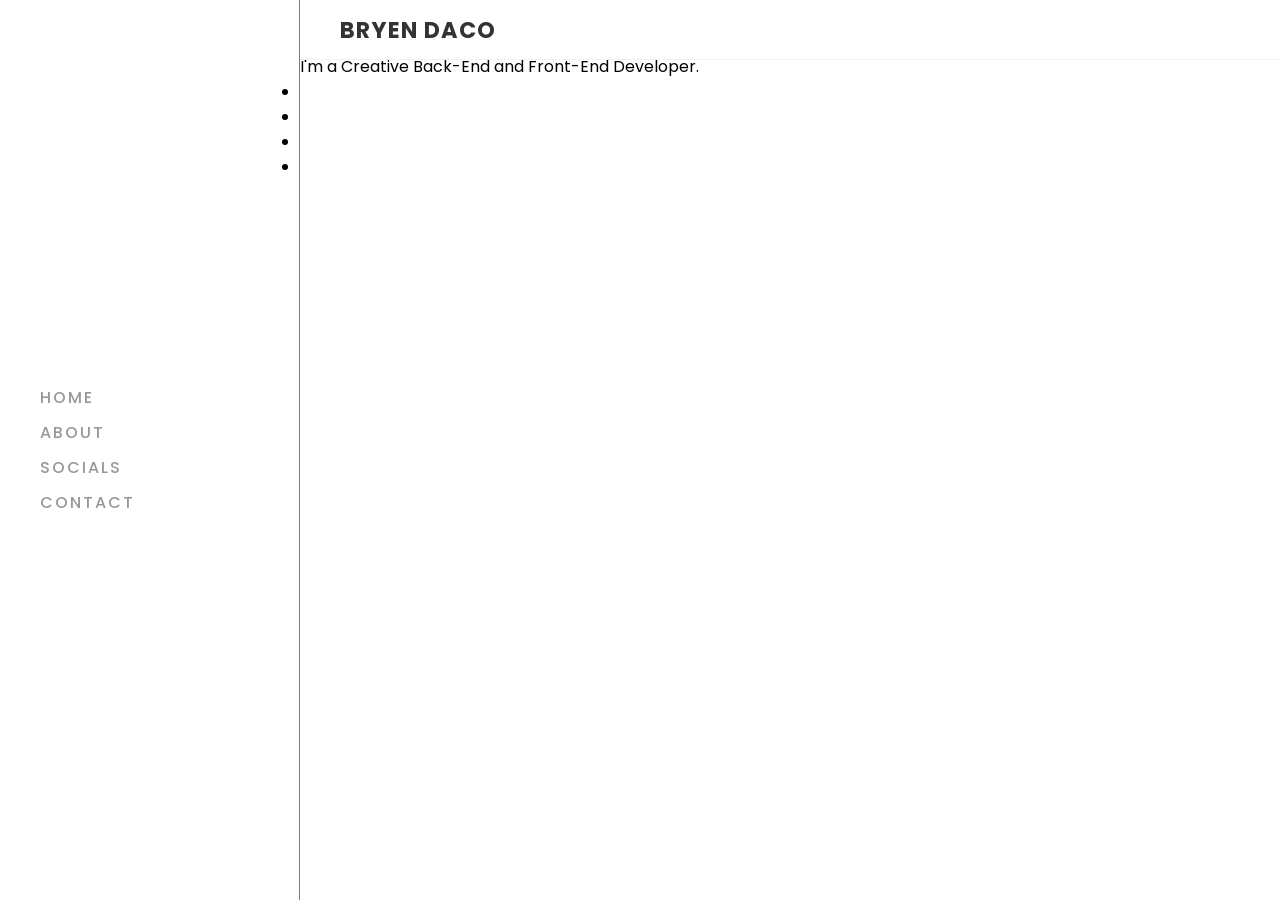
==== index.html @ 5730f96c "working with new website" ====
<!DOCTYPE html>
<html lang="en">

<head>
	<meta charset="UTF-8" />
	<title>Bryen Daco</title>
	<link rel="stylesheet" href="https://cdnjs.cloudflare.com/ajax/libs/font-awesome/5.1.0/css/v4-shims.min.css" integrity="sha512-p++g4gkFY8DBqLItjIfuKJPFvTPqcg2FzOns2BNaltwoCOrXMqRIOqgWqWEvuqsj/3aVdgoEo2Y7X6SomTfUPA==" crossorigin="anonymous" referrerpolicy="no-referrer" />
	<link rel="icon" href="https://cdn.discordapp.com/attachments/912341119944245258/919165669768048680/xBG.png?size=4096" />

	<style>
		@import url('https://fonts.googleapis.com/css?family=Poppins:200,300,400,500,600,700,800,900&display=swap');

		* {
			margin: 0;
			padding: 0;
			box-sizing: border-box;
			font-family: 'Poppins', sans-serif;
		}

		:root {
			--black: #333;
			--black2: #333;
			--white: #fff;
			--white2: #fff;
		}

		body {
			overflow-x: hidden;
		}

		.container {
			position: relative;
			width: 100%;
		}

		.navigation {
			position: fixed;
			width: 300px;
			height: 100%;
			border-right: 1px solid rgba(0, 0, 0, 0.5);
			background: var(--white2);
			display: flex;
			align-items: center;
			justify-content: center;
			overflow: hidden;
			transition: width 0.5s;
		}

		.navigation.active {
			width: 0;
		}

		.navigation ul {
			position: relative;
			top: 0;
			left: 0;
			width: 100%;
			padding: 20px 40px;
		}

		.navigation ul li {
			position: relative;
			width: 100%;
			list-style: none;
		}

		.navigation ul li a {
			position: relative;
			display: block;
			width: 100%;
			margin: 10px 0;
			white-space: normal;
			text-transform: uppercase;
			text-decoration: none;
			color: var(--black);
			font-weight: 500;
			letter-spacing: 2px;
			opacity: 0.5;
		}

		.navigation ul li a:hover {
			opacity: 1;
		}

		.main {
			position: absolute;
			left: 300px;
			width: calc(100% - 300px);
			background: var(--white);
			min-height: 100vh;
			transition: width 0.5s, left 0.5s;
		}

		.main.active {
			width: calc(100% - 0px);
			left: 0px;
		}

		.main .topbar {
			position: fixed;
			top: 0;
			width: calc(100% - 300px);
			left: 300px;
			background: var(--white2);
			border-bottom: 1px solid rgba(0, 0, 0, 0.05);
			height: 60px;
			padding: 0 40px;
			display: flex;
			justify-content: space-between;
			align-items: center;
			z-index: 10000;
			transition: width 0.5s, left 0.5s;
		}

		.main .topbar.active {
			width: calc(100% - 0px);
			left: 0px;
		}

		.main .topbar .logo {
			color: var(--black);
			font-weight: 700;
			text-decoration: none;
			font-size: 1.4em;
			text-transform: uppercase;
			letter-spacing: 1px;
		}

		.main .topbar .toggle {
			position: relative;
			width: 560px;
			height: 60px;
			cursor: pointer;
			display: flex;
			justify-content: center;
			align-items: center;
			font-size: 24px;
			color: var(--black);

		}
	</style>

	<meta content="Bryen Daco" property="keywords" />
	<meta content="" name="description" />
	<meta name="theme-color" content="#3586ff" />
	<meta property="og:image" content="https://cdn.discordapp.com/attachments/912341119944245258/919165669768048680/xBG.png?size=4096"
	/>
</head>

<body>
	<div class="container">
		<div class="navigation">
			<ul>
				<li><a href="#">Home</a></li>
				<li><a href="#">About</a></li>
				<li><a href="#">Socials</a></li>
				<li><a href="#">Contact</a></li>
			</ul>
		</div>
		<div class="main">
			<div class="topbar">
				<a href="#" class="logo">Bryen Daco</a>
				<div class="toggle">
					<i class="fa fa-bars" aria-hidden="true"></i>
				</div>
			</div>

			<section class="banner" id="banner">
				<div class="content">
					<div class="imgBx">
						<img src="">
					</div>
					<h3>Bryen Daco</h3>
					<p>I'm a Creative Back-End and Front-End Developer.</p>
					<ul class="socialMedia">
						<li><a href="#"><i class="fa fa-facebook-square" aria-hidden="true"></i></a></li>
						<li><a href="#"><i class="fa fa-youtube-play" aria-hidden="true"></i></a></li>
						<li><a href="#"><i class="fa fa-instagram" aria-hidden="true"></i></a></li>
						<li><a href="#"><i class="fa fa-discord" aria-hidden="true"></i></a></li>
					</ul>
				</div>
			</section>

		</div>
	</div>

	<script>
		let toggle = document.querySelector('.toggle');
		let topbar = document.querySelector('.topbar');
		let navigation = document.querySelector('.navigation');
		let main = document.querySelector('.main');

		toggle.onclick = function() {
			toggle.classList.toggle('active');
			navigation.classList.toggle('active');
			topbar.classList.toggle('active');
			main.classList.toggle('active');
		}
	</script>
</body>
</html>
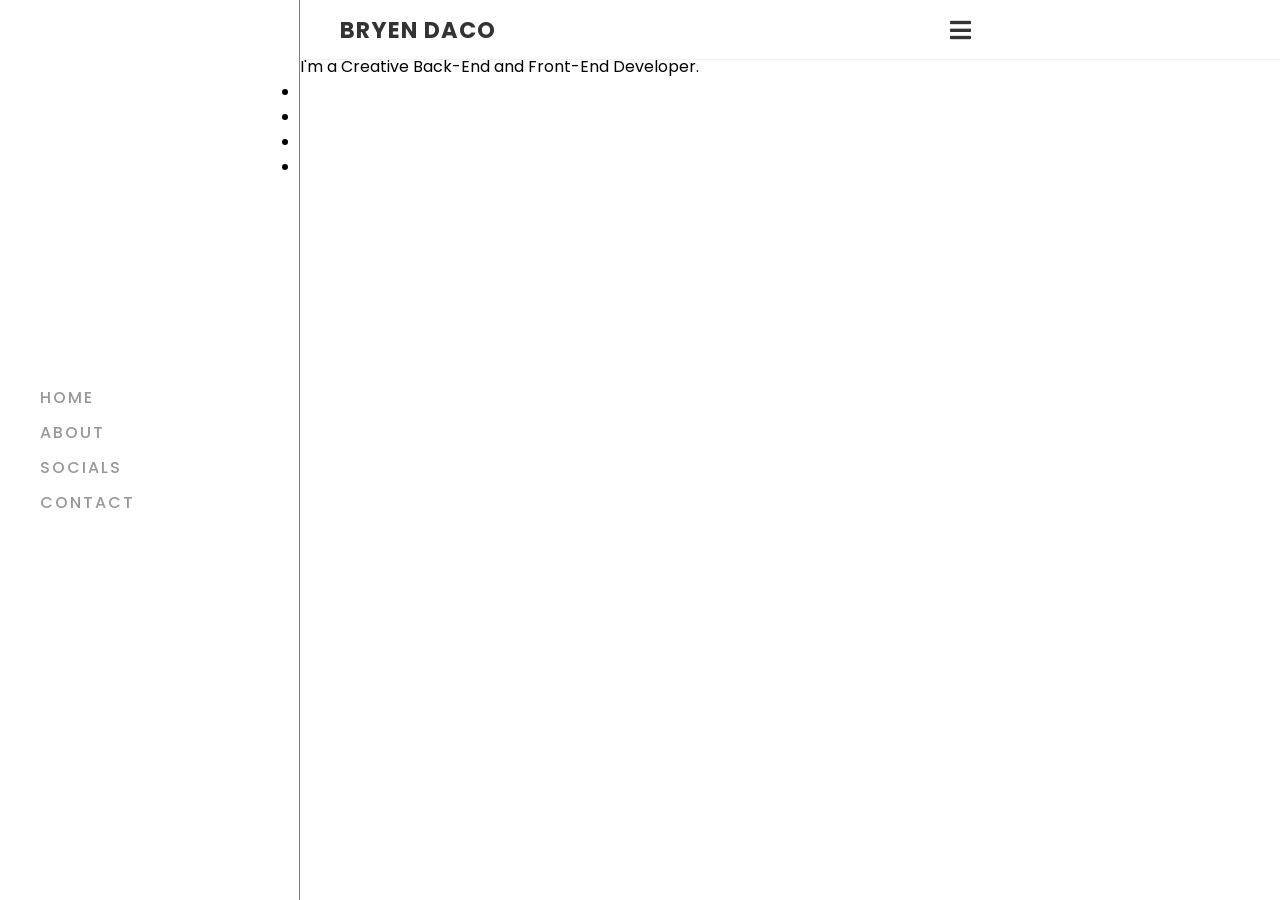
==== commit 1c64608d: "Working with new website" ====
--- a/index.html
+++ b/index.html
@@ -4,7 +4,7 @@
 <head>
 	<meta charset="UTF-8" />
 	<title>Bryen Daco</title>
-	<link rel="stylesheet" href="https://cdnjs.cloudflare.com/ajax/libs/font-awesome/5.1.0/css/v4-shims.min.css" integrity="sha512-p++g4gkFY8DBqLItjIfuKJPFvTPqcg2FzOns2BNaltwoCOrXMqRIOqgWqWEvuqsj/3aVdgoEo2Y7X6SomTfUPA==" crossorigin="anonymous" referrerpolicy="no-referrer" />
+	<link rel="stylesheet" href="https://cdnjs.cloudflare.com/ajax/libs/font-awesome/5.1.1/css/all.min.css" integrity="sha512-ioRJH7yXnyX+7fXTQEKPULWkMn3CqMcapK0NNtCN8q//sW7ZeVFcbMJ9RvX99TwDg6P8rAH2IqUSt2TLab4Xmw==" crossorigin="anonymous" referrerpolicy="no-referrer" />
 	<link rel="icon" href="https://cdn.discordapp.com/attachments/912341119944245258/919165669768048680/xBG.png?size=4096" />
 
 	<style>
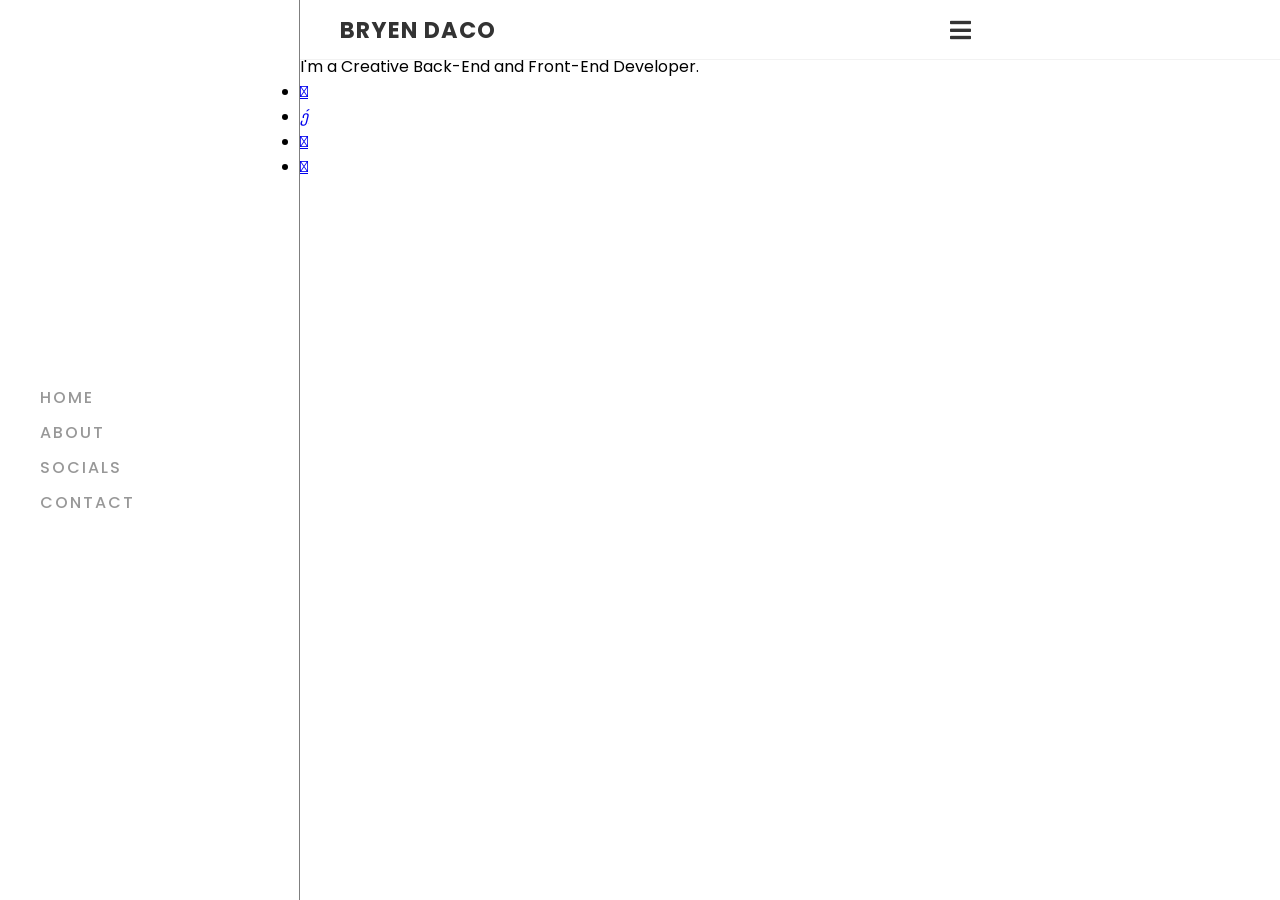
==== commit 6e08cef5: "Working with new website." ====
--- a/index.html
+++ b/index.html
@@ -173,10 +173,10 @@
 					<h3>Bryen Daco</h3>
 					<p>I'm a Creative Back-End and Front-End Developer.</p>
 					<ul class="socialMedia">
-						<li><a href="#"><i class="fa fa-facebook-square" aria-hidden="true"></i></a></li>
-						<li><a href="#"><i class="fa fa-youtube-play" aria-hidden="true"></i></a></li>
-						<li><a href="#"><i class="fa fa-instagram" aria-hidden="true"></i></a></li>
-						<li><a href="#"><i class="fa fa-discord" aria-hidden="true"></i></a></li>
+						<li><a href="#"><i class="fa-facebook-square" aria-hidden="true"></i></a></li>
+						<li><a href="#"><i class="fa-youtube-square" aria-hidden="true"></i></a></li>
+						<li><a href="#"><i class="fa-instagram" aria-hidden="true"></i></a></li>
+						<li><a href="#"><i class="fa-discord" aria-hidden="true"></i></a></li>
 					</ul>
 				</div>
 			</section>
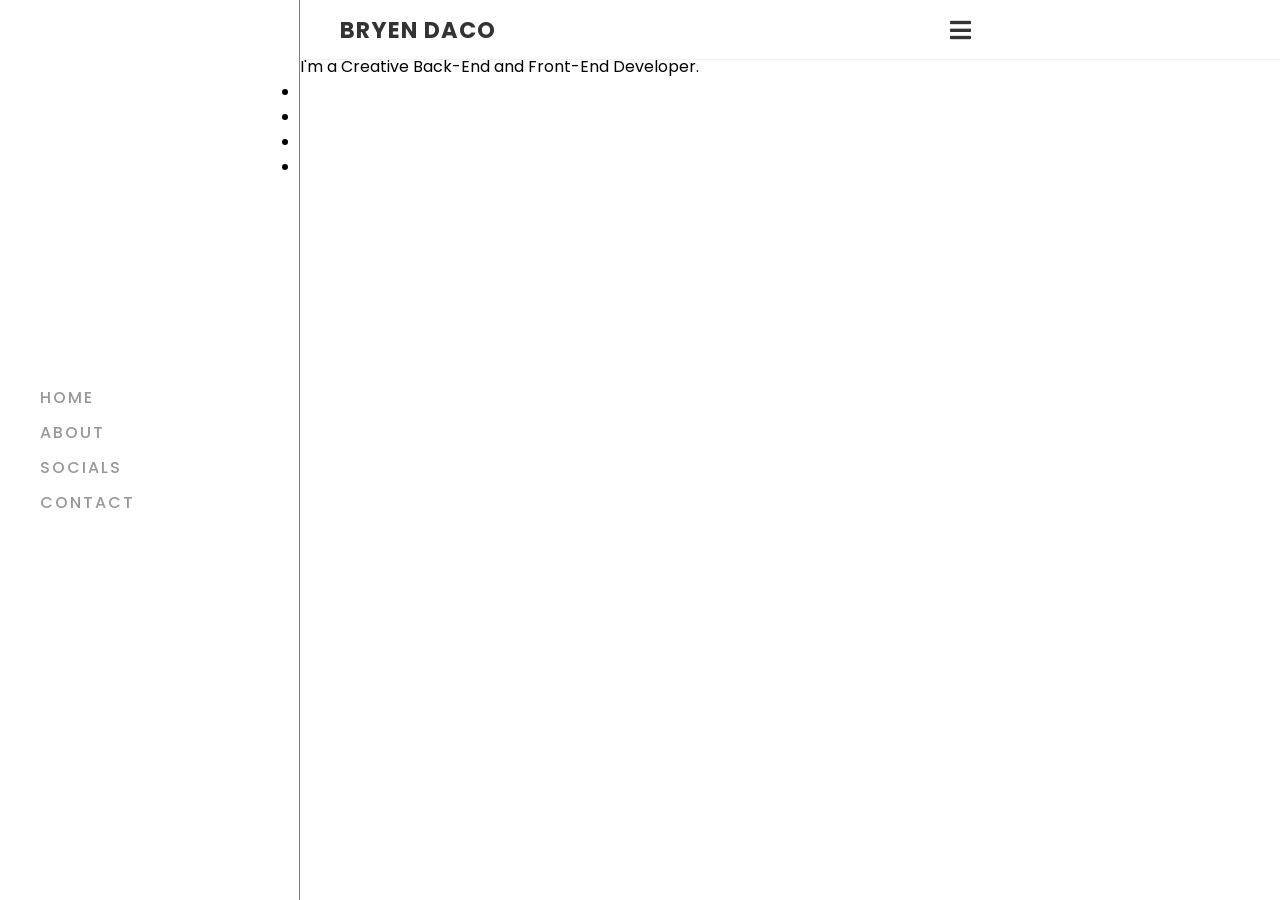
==== commit cbcf7667: "working with new website." ====
--- a/index.html
+++ b/index.html
@@ -173,10 +173,10 @@
 					<h3>Bryen Daco</h3>
 					<p>I'm a Creative Back-End and Front-End Developer.</p>
 					<ul class="socialMedia">
-						<li><a href="#"><i class="fa-facebook-square" aria-hidden="true"></i></a></li>
-						<li><a href="#"><i class="fa-youtube-square" aria-hidden="true"></i></a></li>
-						<li><a href="#"><i class="fa-instagram" aria-hidden="true"></i></a></li>
-						<li><a href="#"><i class="fa-discord" aria-hidden="true"></i></a></li>
+						<li><a href="#"><i class="fa fa-facebook-square" aria-hidden="true"></i></a></li>
+						<li><a href="#"><i class="fa fa-youtube-play" aria-hidden="true"></i></a></li>
+						<li><a href="#"><i class="fa fa-instagram" aria-hidden="true"></i></a></li>
+						<li><a href="#"><i class="fa fa-discord" aria-hidden="true"></i></a></li>
 					</ul>
 				</div>
 			</section>
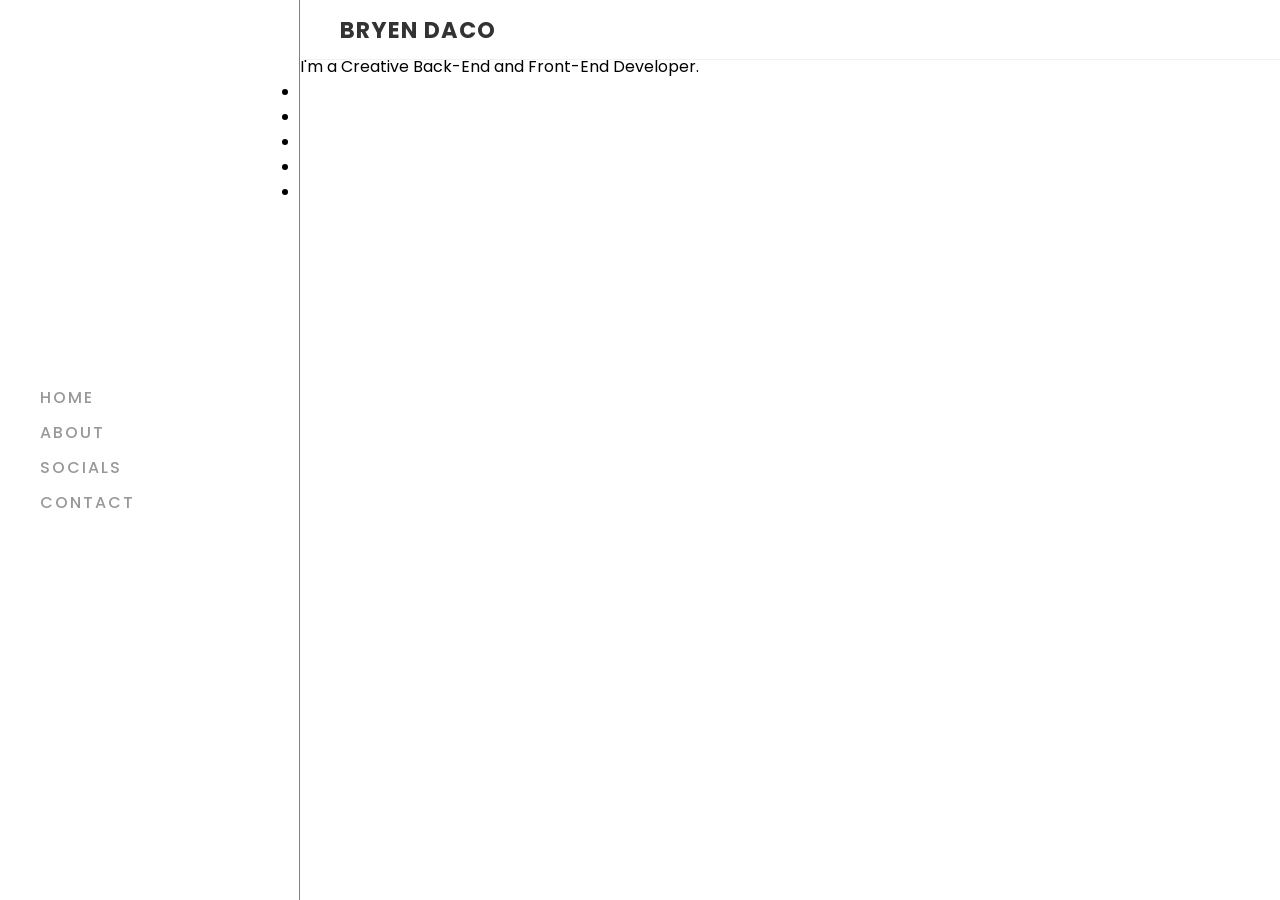
==== commit 87da691a: "Working with new website.." ====
--- a/index.html
+++ b/index.html
@@ -4,7 +4,6 @@
 <head>
 	<meta charset="UTF-8" />
 	<title>Bryen Daco</title>
-	<link rel="stylesheet" href="https://cdnjs.cloudflare.com/ajax/libs/font-awesome/5.1.1/css/all.min.css" integrity="sha512-ioRJH7yXnyX+7fXTQEKPULWkMn3CqMcapK0NNtCN8q//sW7ZeVFcbMJ9RvX99TwDg6P8rAH2IqUSt2TLab4Xmw==" crossorigin="anonymous" referrerpolicy="no-referrer" />
 	<link rel="icon" href="https://cdn.discordapp.com/attachments/912341119944245258/919165669768048680/xBG.png?size=4096" />
 
 	<style>
@@ -173,10 +172,11 @@
 					<h3>Bryen Daco</h3>
 					<p>I'm a Creative Back-End and Front-End Developer.</p>
 					<ul class="socialMedia">
-						<li><a href="#"><i class="fa fa-facebook-square" aria-hidden="true"></i></a></li>
-						<li><a href="#"><i class="fa fa-youtube-play" aria-hidden="true"></i></a></li>
-						<li><a href="#"><i class="fa fa-instagram" aria-hidden="true"></i></a></li>
-						<li><a href="#"><i class="fa fa-discord" aria-hidden="true"></i></a></li>
+						<li><a href="#"><ion-icon name="logo-instagram"></ion-icon></a></li>
+						<li><a href="#"><ion-icon name="logo-facebook"></ion-icon></a></li>
+						<li><a href="#"><ion-icon name="logo-facebook-square"></ion-icon></a></li>
+						<li><a href="#"><ion-icon name="logo-youtube"></ion-icon></a></li>
+						<li><a href="#"><ion-icon name="logo-discord"></ion-icon></a></li>
 					</ul>
 				</div>
 			</section>
@@ -197,5 +197,14 @@
 			main.classList.toggle('active');
 		}
 	</script>
+
+	<script
+      type="module"
+      src="https://unpkg.com/ionicons@5.5.2/dist/ionicons/ionicons.esm.js"
+    ></script>
+    <script
+      nomodule
+      src="https://unpkg.com/ionicons@5.5.2/dist/ionicons/ionicons.js"
+    ></script>
 </body>
 </html>
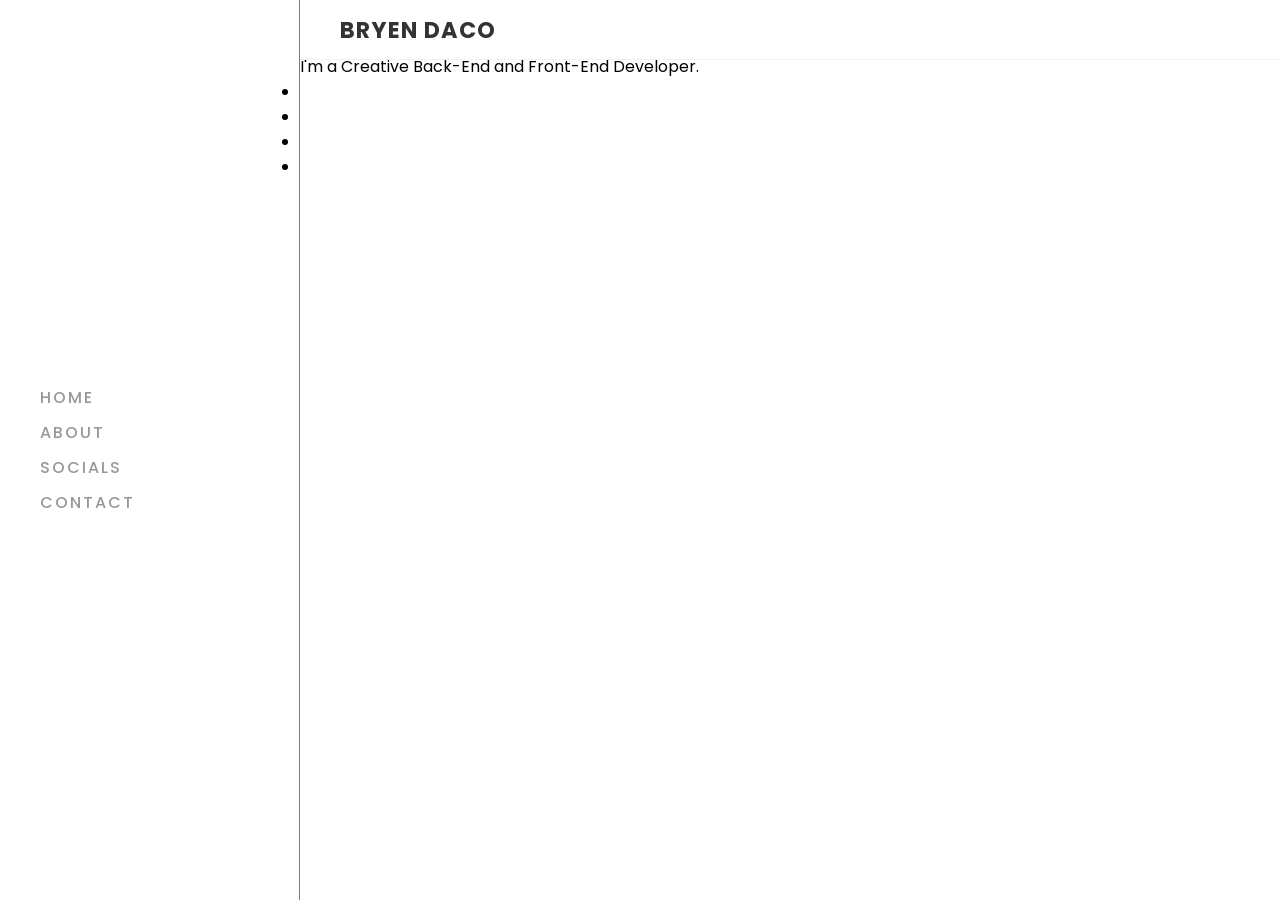
==== commit e975c6ef: "Working with new website" ====
--- a/index.html
+++ b/index.html
@@ -160,7 +160,7 @@
 			<div class="topbar">
 				<a href="#" class="logo">Bryen Daco</a>
 				<div class="toggle">
-					<i class="fa fa-bars" aria-hidden="true"></i>
+					<ion-icon name="logo-bars"></ion-icon>
 				</div>
 			</div>
 
@@ -174,7 +174,6 @@
 					<ul class="socialMedia">
 						<li><a href="#"><ion-icon name="logo-instagram"></ion-icon></a></li>
 						<li><a href="#"><ion-icon name="logo-facebook"></ion-icon></a></li>
-						<li><a href="#"><ion-icon name="logo-facebook-square"></ion-icon></a></li>
 						<li><a href="#"><ion-icon name="logo-youtube"></ion-icon></a></li>
 						<li><a href="#"><ion-icon name="logo-discord"></ion-icon></a></li>
 					</ul>
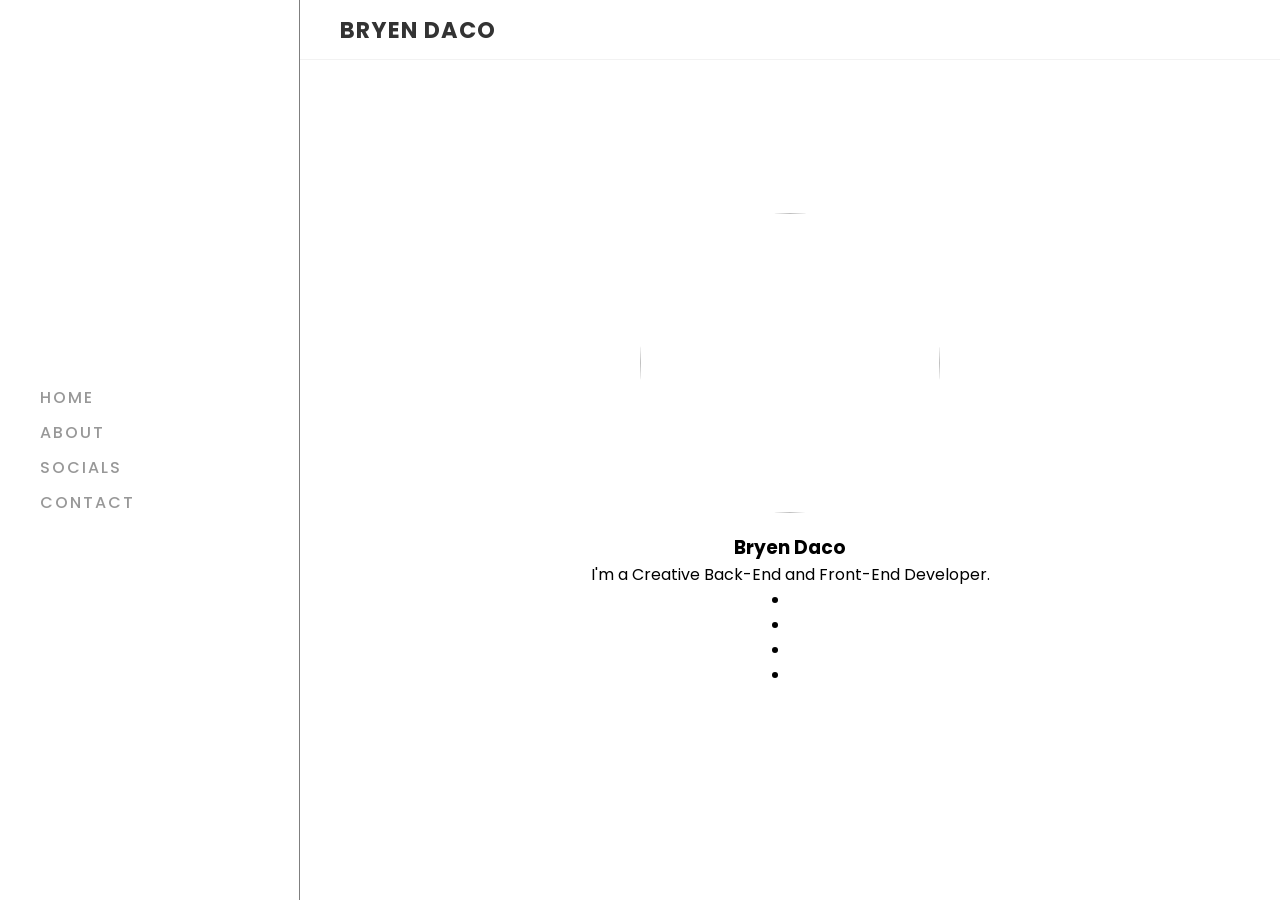
==== commit e6fce34a: "Working with new website." ====
--- a/index.html
+++ b/index.html
@@ -137,6 +137,56 @@
 			color: var(--black);
 
 		}
+
+		section {
+			position: relative;
+			min-height: 100vh;
+		}
+
+		.banner {
+			display: flex;
+			justify-content: center;
+			align-items: center;
+			padding: 0 20px;
+		}
+
+		.banner .content {
+			display: flex;
+			flex-direction: column;
+			align-items: center;
+			justify-content: center;
+		}
+
+		.banner .imgBx {
+			position: relative;
+			width: 300px;
+			height: 300px;
+			overflow: hidden;
+			border-radius: 50%;
+			margin-bottom: 20px;
+		}
+
+		.banner .imgBx img {
+			position: absolute;
+			top: 0;
+			left: 0;
+			width: 100%;
+			height: 100%;
+			object-fit: cover;
+		}
+
+		h1 {
+			position: relative;
+			font-size: 1.4em;
+			color: var(--black);
+			letter-spacing: 2px;
+			text-transform: uppercase;
+		}
+
+		/*
+		https://youtu.be/FJjLXEDWKMg
+		26:00
+		*/
 	</style>
 
 	<meta content="Bryen Daco" property="keywords" />
@@ -160,14 +210,14 @@
 			<div class="topbar">
 				<a href="#" class="logo">Bryen Daco</a>
 				<div class="toggle">
-					<ion-icon name="logo-bars"></ion-icon>
+					<ion-icon name="menu-outline"></ion-icon>
 				</div>
 			</div>
 
 			<section class="banner" id="banner">
 				<div class="content">
 					<div class="imgBx">
-						<img src="">
+						<img src="https://cdn.discordapp.com/avatars/654978277701845003/8ac50dafcff92a727f277649bf07c70e.webp?size=4096">
 					</div>
 					<h3>Bryen Daco</h3>
 					<p>I'm a Creative Back-End and Front-End Developer.</p>
@@ -197,13 +247,7 @@
 		}
 	</script>
 
-	<script
-      type="module"
-      src="https://unpkg.com/ionicons@5.5.2/dist/ionicons/ionicons.esm.js"
-    ></script>
-    <script
-      nomodule
-      src="https://unpkg.com/ionicons@5.5.2/dist/ionicons/ionicons.js"
-    ></script>
+	<script type="module" src="https://unpkg.com/ionicons@5.5.2/dist/ionicons/ionicons.esm.js"></script>
+	<script nomodule src="https://unpkg.com/ionicons@5.5.2/dist/ionicons/ionicons.js"></script>
 </body>
 </html>
